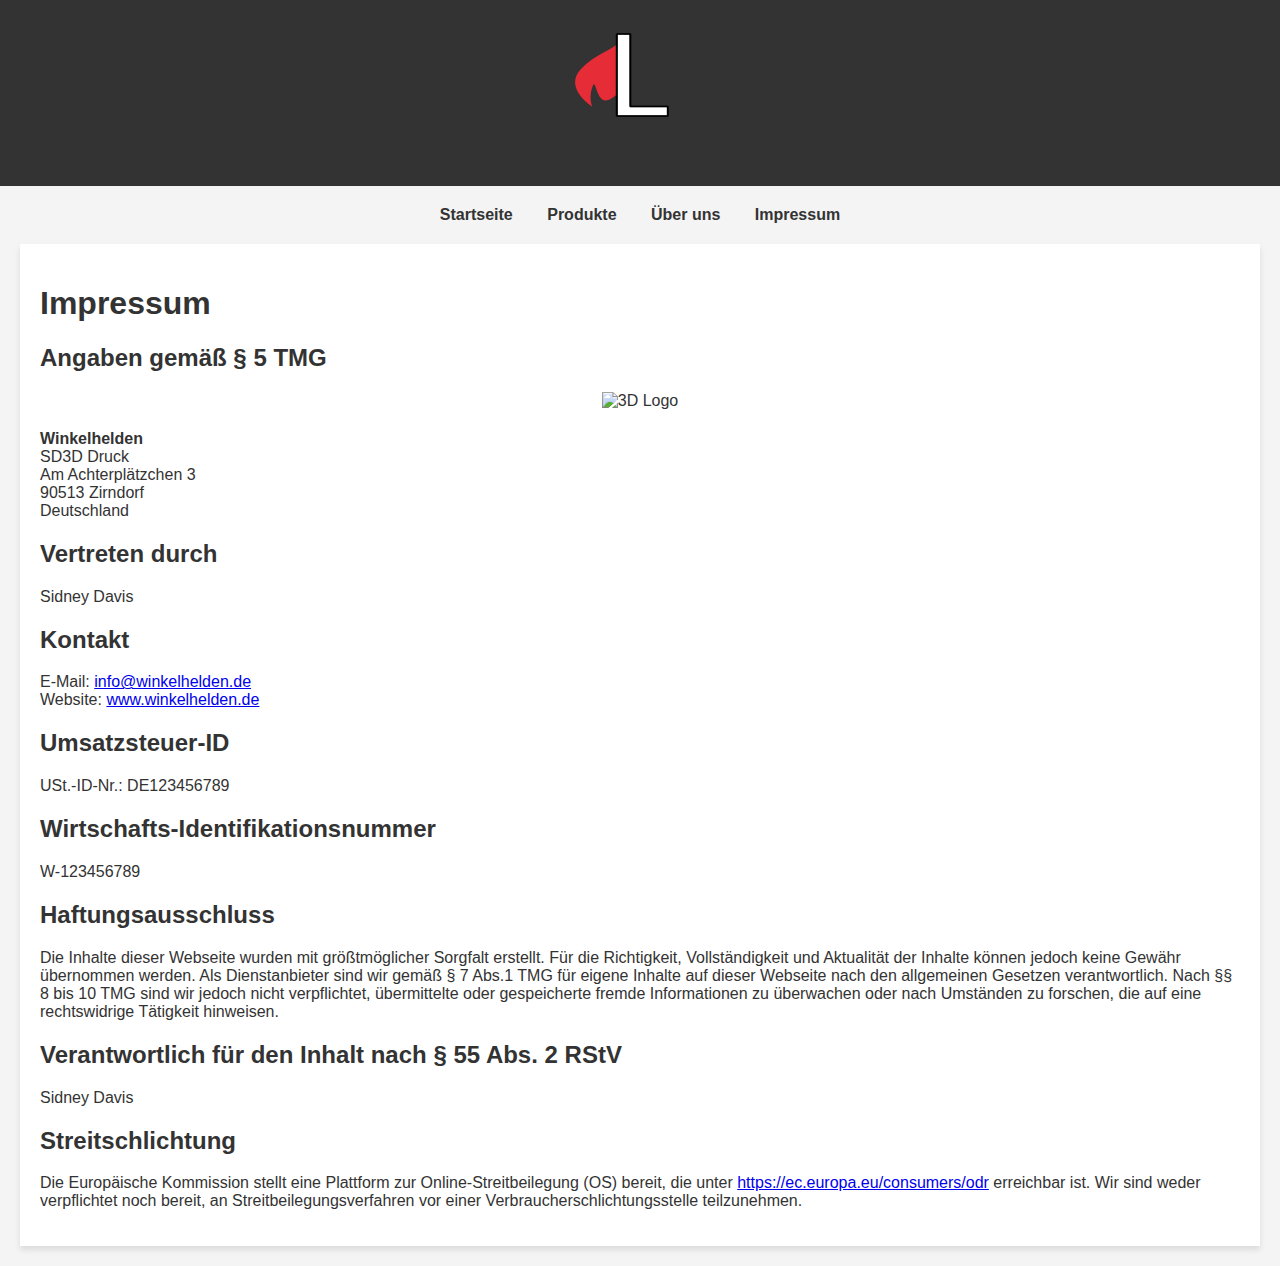
==== impressum.html @ 9d144d98 "Update impressum.html" ====
<!DOCTYPE html>
<html lang="de">
<head>
    <meta charset="UTF-8">
    <meta name="viewport" content="width=device-width, initial-scale=1.0">
    <title>Impressum - Winkelhelden</title>
    <style>
        body {
            font-family: Arial, sans-serif;
            background-color: #f4f4f4;
            color: #333;
            text-align: center;
            margin: 0;
            padding: 0;
        }
        header {
            background-color: #333;
            color: white;
            padding: 20px;
        }
        header img {
            max-width: 150px;
            cursor: pointer;
        }
        .content {
            padding: 20px;
            background-color: white;
            box-shadow: 0 4px 6px rgba(0, 0, 0, 0.1);
            margin: 20px;
            text-align: left;
        }
        .nav {
            margin-top: 20px;
        }
        .nav a {
            margin: 0 15px;
            text-decoration: none;
            color: #333;
            font-weight: bold;
        }
        .nav a:hover {
            text-decoration: underline;
        }
        .logo3d-container {
            text-align: center;
            margin-bottom: 20px;
        }
        .logo3d-container img {
            max-width: 200px;
        }
    </style>
</head>
<body>

    <header>
        <a href="index.html">
            <img src="Logo.png" alt="Winkelhelden Logo">
        </a>
    </header>

    <div class="nav">
        <a href="index.html">Startseite</a>
        <a href="produkte.html">Produkte</a>
        <a href="ueber-uns.html">Über uns</a>
        <a href="impressum.html">Impressum</a>
    </div>

    <div class="content">
        <h1>Impressum</h1>
        <h2>Angaben gemäß § 5 TMG</h2>

        <div class="logo3d-container">
            <img src="logo3d.png" alt="3D Logo">
        </div>

        <p>
            <strong>Winkelhelden</strong><br>
            SD3D Druck<br>
            Am Achterplätzchen 3<br>
            90513 Zirndorf<br>
            Deutschland
        </p>

        <h2>Vertreten durch</h2>
        <p>Sidney Davis</p>

        <h2>Kontakt</h2>
        <p>
            E-Mail: <a href="mailto:info@winkelhelden.de">info@winkelhelden.de</a><br>
            Website: <a href="https://www.winkelhelden.de" target="_blank">www.winkelhelden.de</a>
        </p>

        <h2>Umsatzsteuer-ID</h2>
        <p>USt.-ID-Nr.: DE123456789</p>

        <h2>Wirtschafts-Identifikationsnummer</h2>
        <p>W-123456789</p>

        <h2>Haftungsausschluss</h2>
        <p>Die Inhalte dieser Webseite wurden mit größtmöglicher Sorgfalt erstellt. Für die Richtigkeit, Vollständigkeit und Aktualität der Inhalte können jedoch keine Gewähr übernommen werden. Als Dienstanbieter sind wir gemäß § 7 Abs.1 TMG für eigene Inhalte auf dieser Webseite nach den allgemeinen Gesetzen verantwortlich. Nach §§ 8 bis 10 TMG sind wir jedoch nicht verpflichtet, übermittelte oder gespeicherte fremde Informationen zu überwachen oder nach Umständen zu forschen, die auf eine rechtswidrige Tätigkeit hinweisen.</p>

        <h2>Verantwortlich für den Inhalt nach § 55 Abs. 2 RStV</h2>
        <p>Sidney Davis</p>

        <h2>Streitschlichtung</h2>
        <p>Die Europäische Kommission stellt eine Plattform zur Online-Streitbeilegung (OS) bereit, die unter <a href="https://ec.europa.eu/consumers/odr" target="_blank">https://ec.europa.eu/consumers/odr</a> erreichbar ist. Wir sind weder verpflichtet noch bereit, an Streitbeilegungsverfahren vor einer Verbraucherschlichtungsstelle teilzunehmen.</p>
    </div>

</body>
</html>
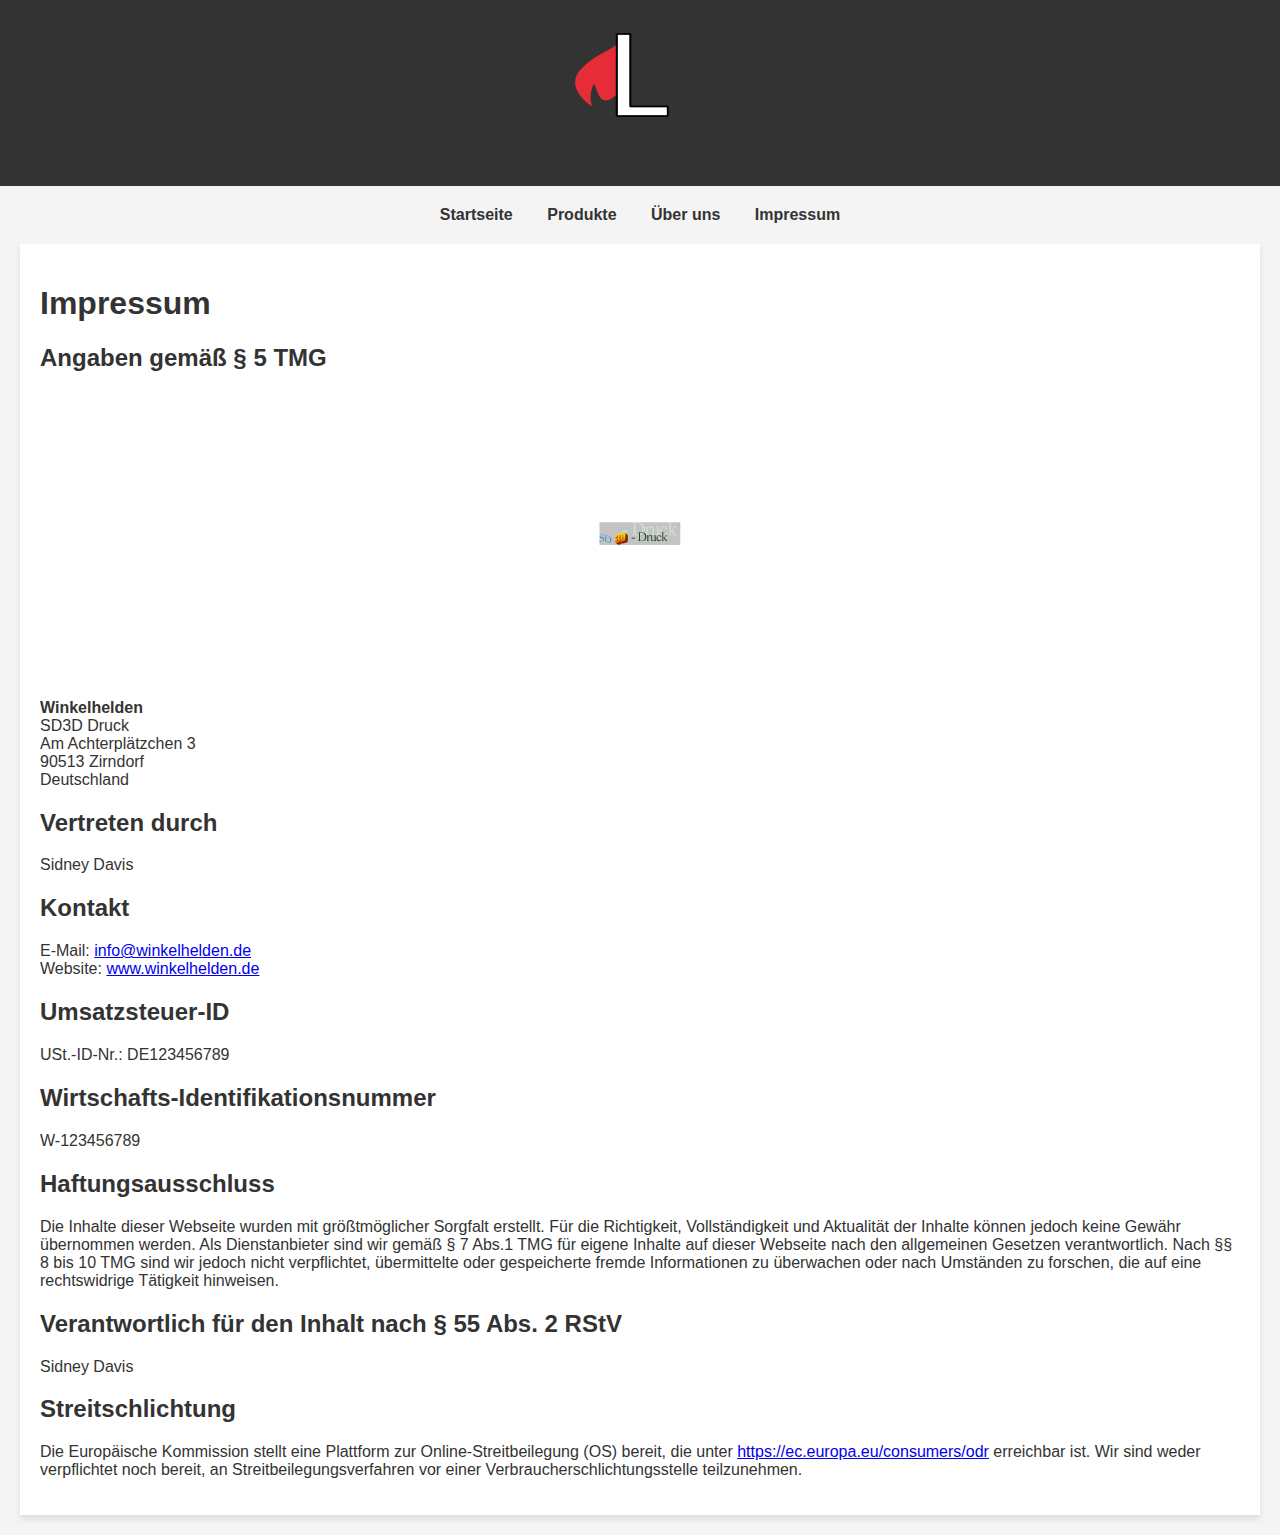
==== commit a060f934: "Update impressum.html" ====
--- a/impressum.html
+++ b/impressum.html
@@ -70,7 +70,7 @@
         <h2>Angaben gemäß § 5 TMG</h2>
 
         <div class="logo3d-container">
-            <img src="logo3d.png" alt="3D Logo">
+            <img src="Logo3d.png" alt="3D Logo">
         </div>
 
         <p>
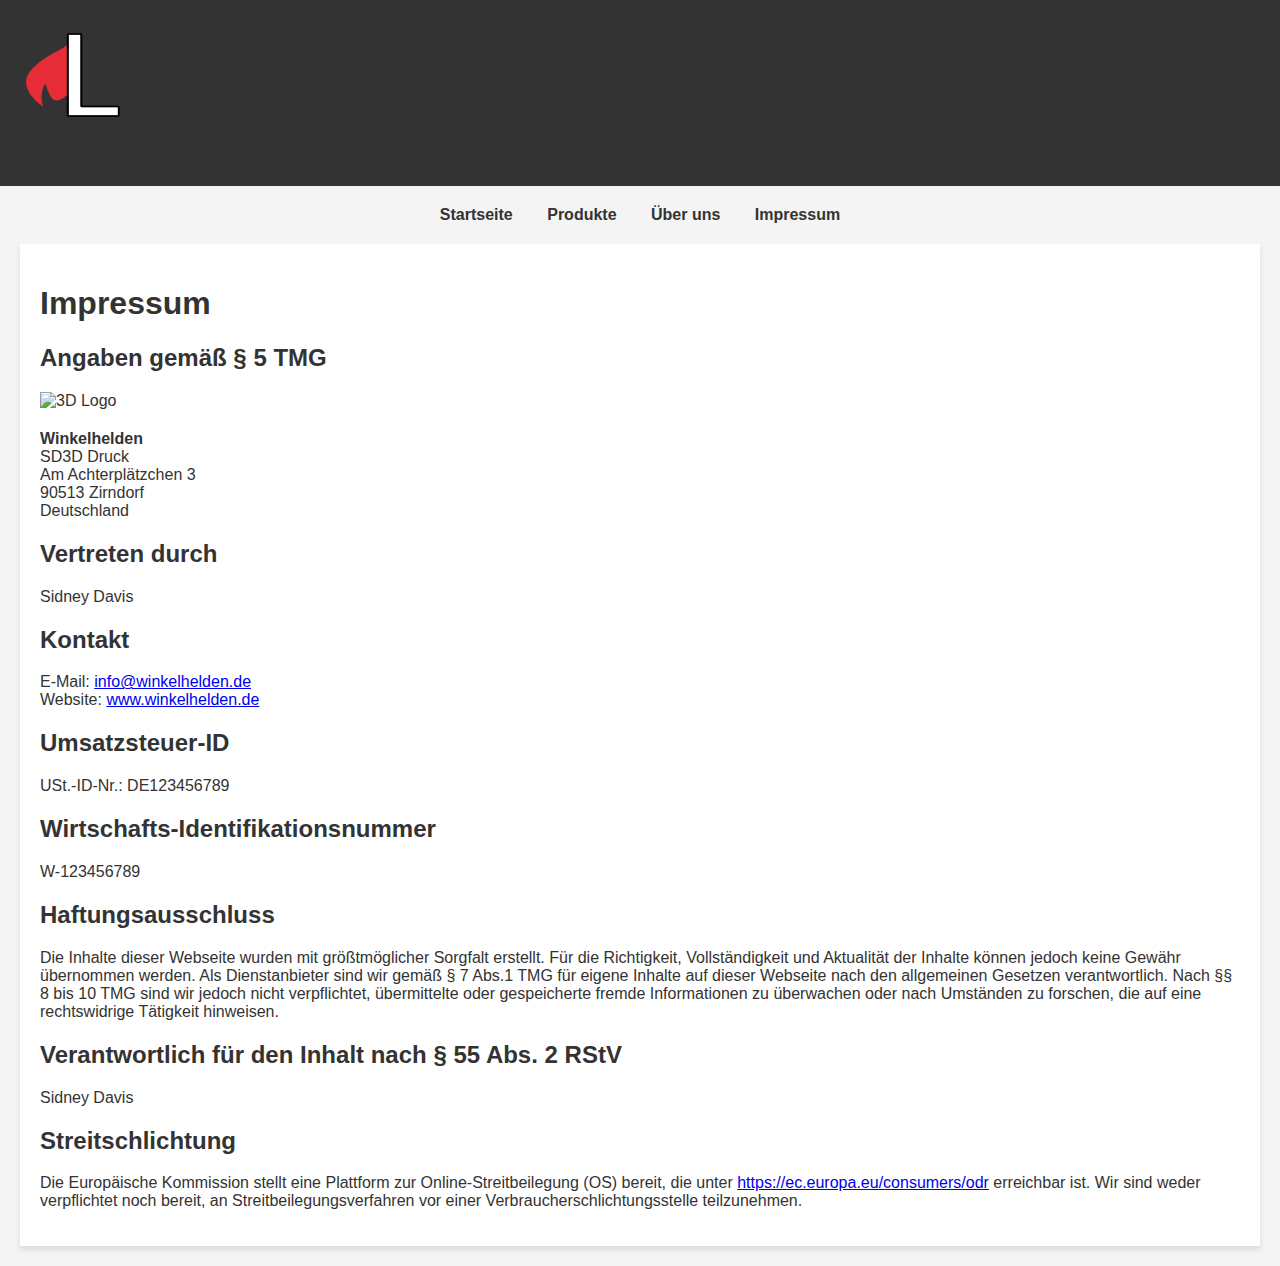
==== commit ae1e916f: "Update impressum.html" ====
--- a/impressum.html
+++ b/impressum.html
@@ -17,9 +17,10 @@
             background-color: #333;
             color: white;
             padding: 20px;
+            text-align: left;
         }
         header img {
-            max-width: 150px;
+            max-width: 250px;
             cursor: pointer;
         }
         .content {
@@ -42,11 +43,11 @@
             text-decoration: underline;
         }
         .logo3d-container {
-            text-align: center;
+            text-align: left;
             margin-bottom: 20px;
         }
         .logo3d-container img {
-            max-width: 200px;
+            max-width: 400px;
         }
     </style>
 </head>
@@ -70,7 +71,7 @@
         <h2>Angaben gemäß § 5 TMG</h2>
 
         <div class="logo3d-container">
-            <img src="Logo3d.png" alt="3D Logo">
+            <img src="logo3d.png" alt="3D Logo">
         </div>
 
         <p>
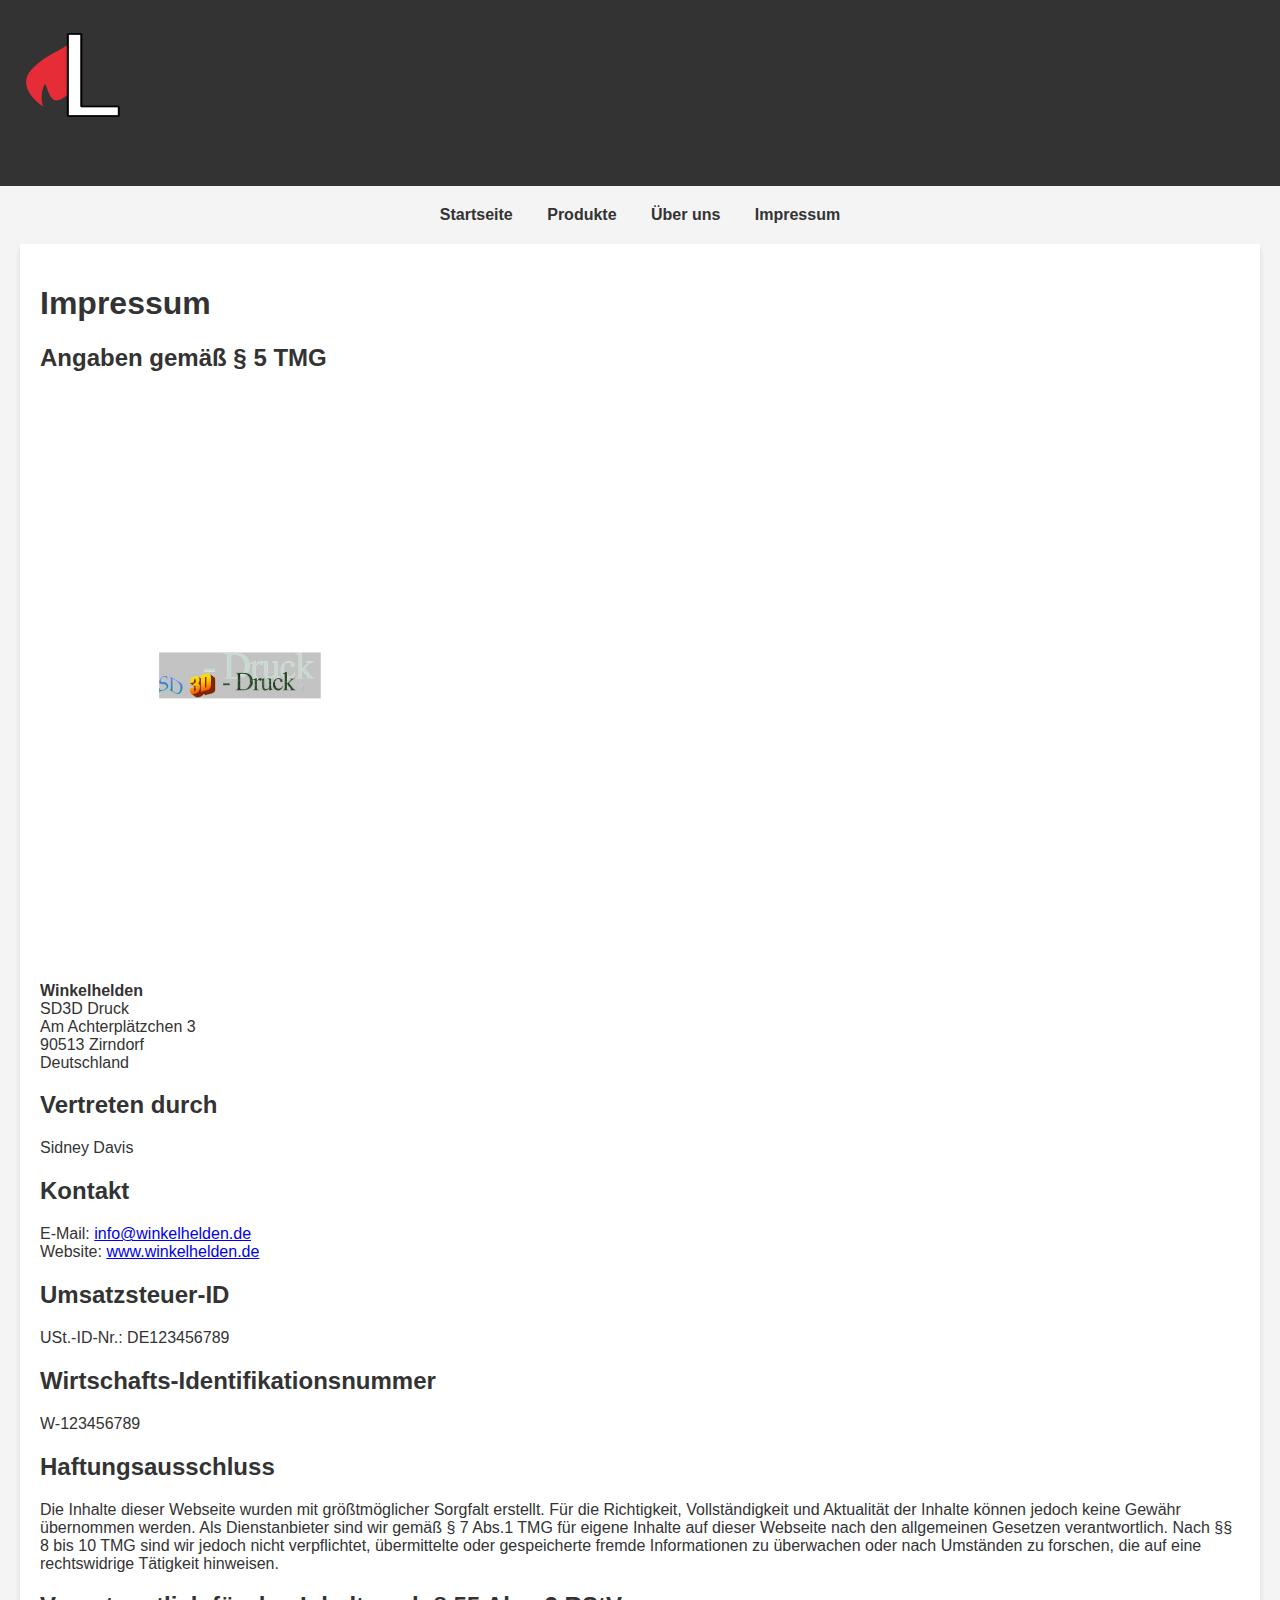
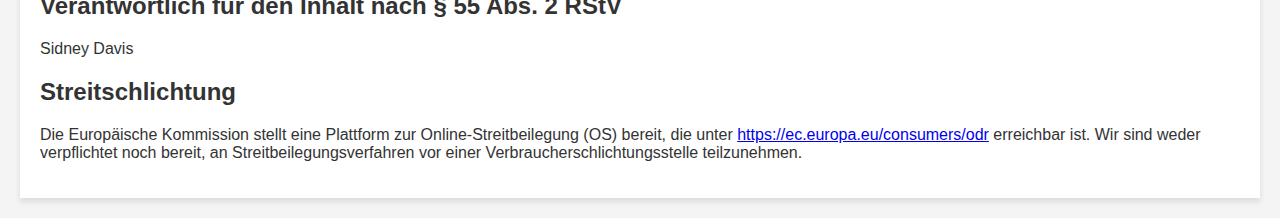
==== commit d511045c: "Update impressum.html" ====
--- a/impressum.html
+++ b/impressum.html
@@ -71,7 +71,7 @@
         <h2>Angaben gemäß § 5 TMG</h2>
 
         <div class="logo3d-container">
-            <img src="logo3d.png" alt="3D Logo">
+            <img src="Logo3d.png" alt="3D Logo">
         </div>
 
         <p>
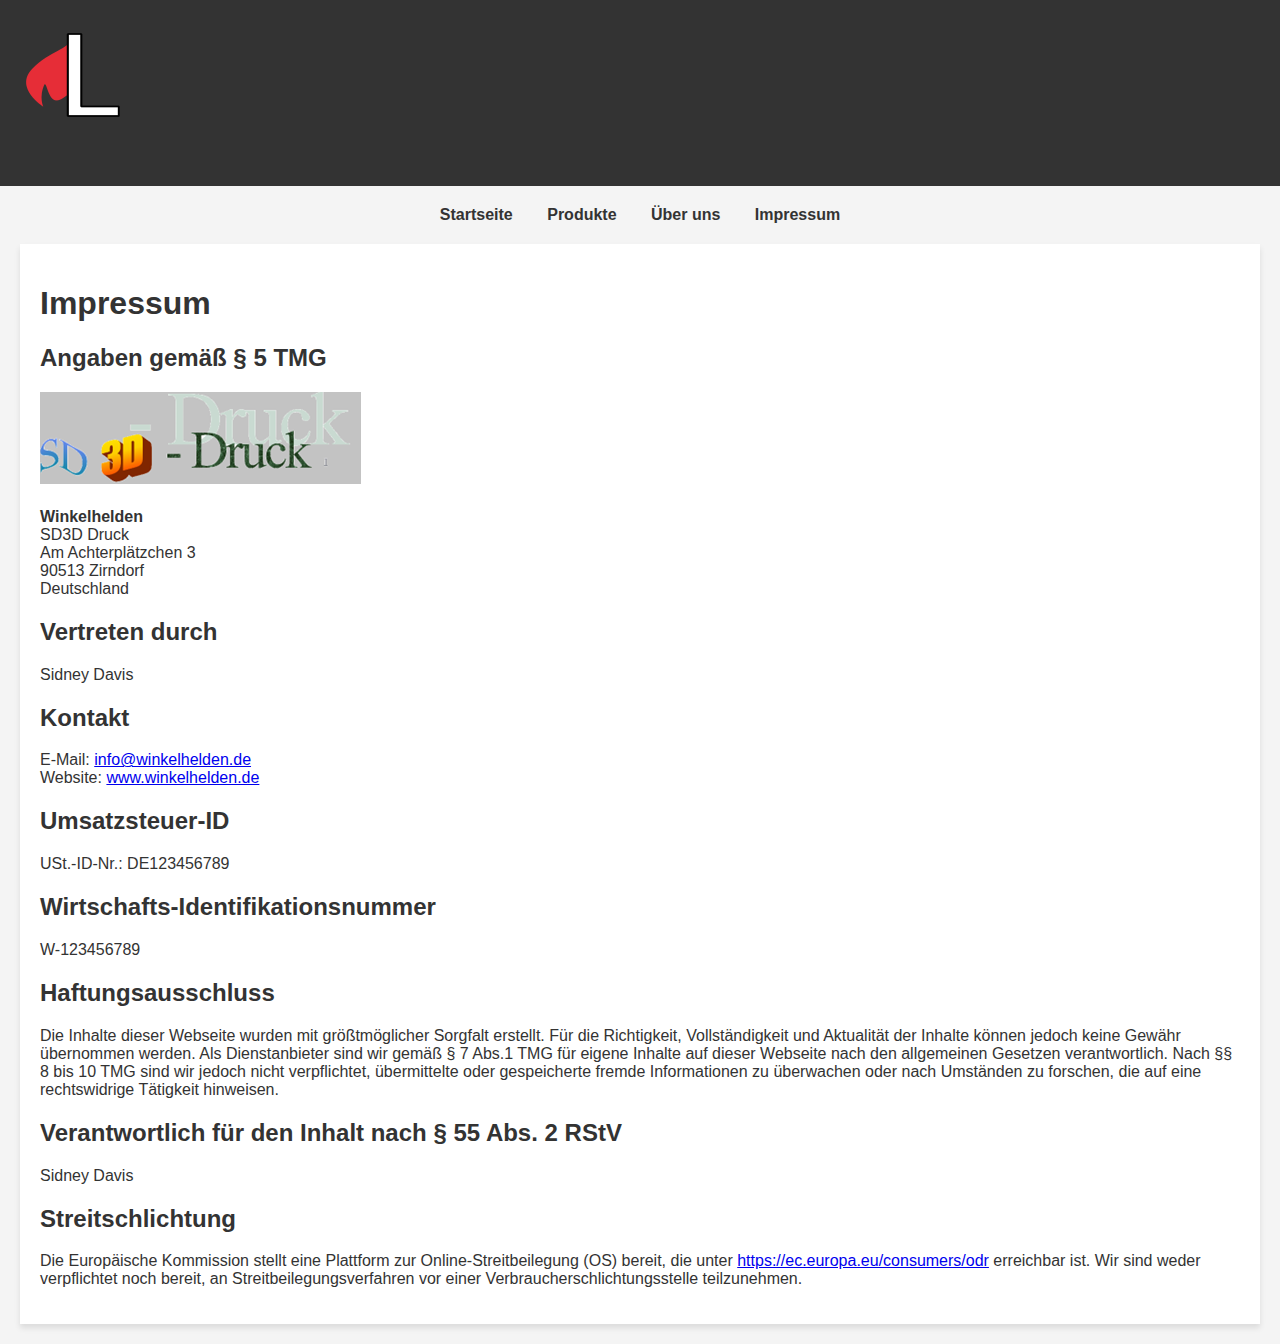
==== commit 8040a8da: "Update impressum.html" ====
--- a/impressum.html
+++ b/impressum.html
@@ -71,7 +71,7 @@
         <h2>Angaben gemäß § 5 TMG</h2>
 
         <div class="logo3d-container">
-            <img src="Logo3d.png" alt="3D Logo">
+            <img src="logo3d.png" alt="3D Logo">
         </div>
 
         <p>
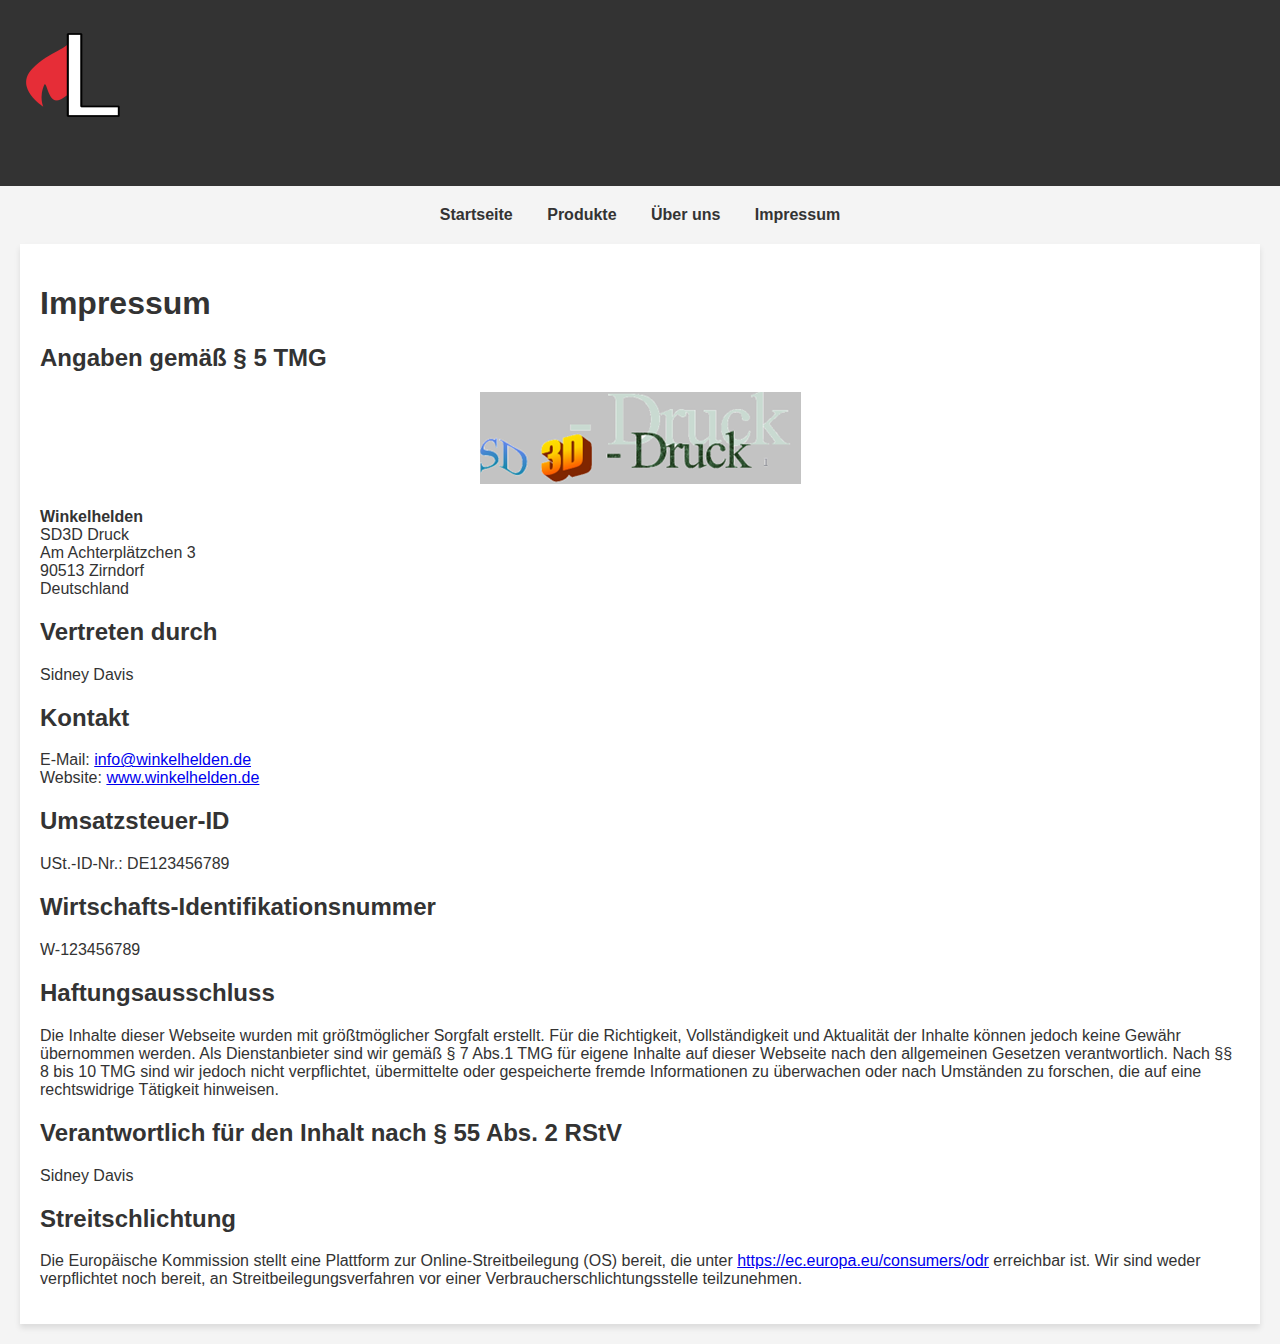
==== commit 59002289: "Update impressum.html" ====
--- a/impressum.html
+++ b/impressum.html
@@ -43,7 +43,7 @@
             text-decoration: underline;
         }
         .logo3d-container {
-            text-align: left;
+            text-align: center;
             margin-bottom: 20px;
         }
         .logo3d-container img {
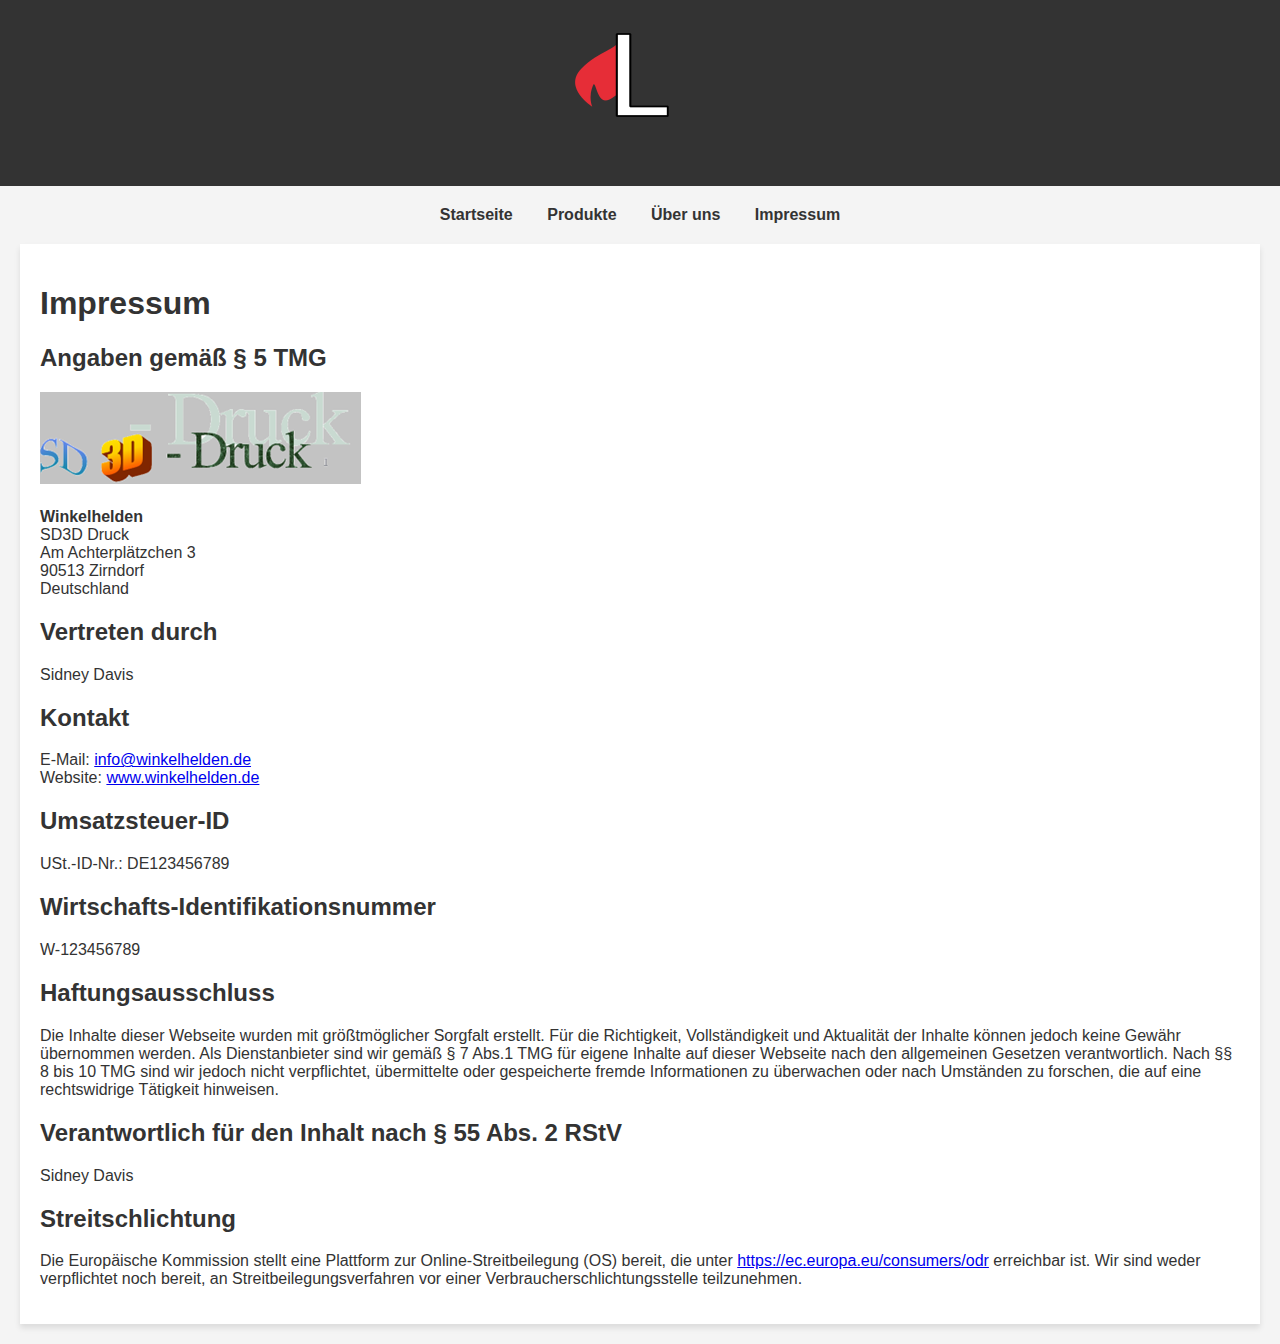
==== commit 5fd33f5c: "Update impressum.html" ====
--- a/impressum.html
+++ b/impressum.html
@@ -17,7 +17,7 @@
             background-color: #333;
             color: white;
             padding: 20px;
-            text-align: left;
+            text-align: center;
         }
         header img {
             max-width: 250px;
@@ -43,7 +43,7 @@
             text-decoration: underline;
         }
         .logo3d-container {
-            text-align: center;
+            text-align: left;
             margin-bottom: 20px;
         }
         .logo3d-container img {
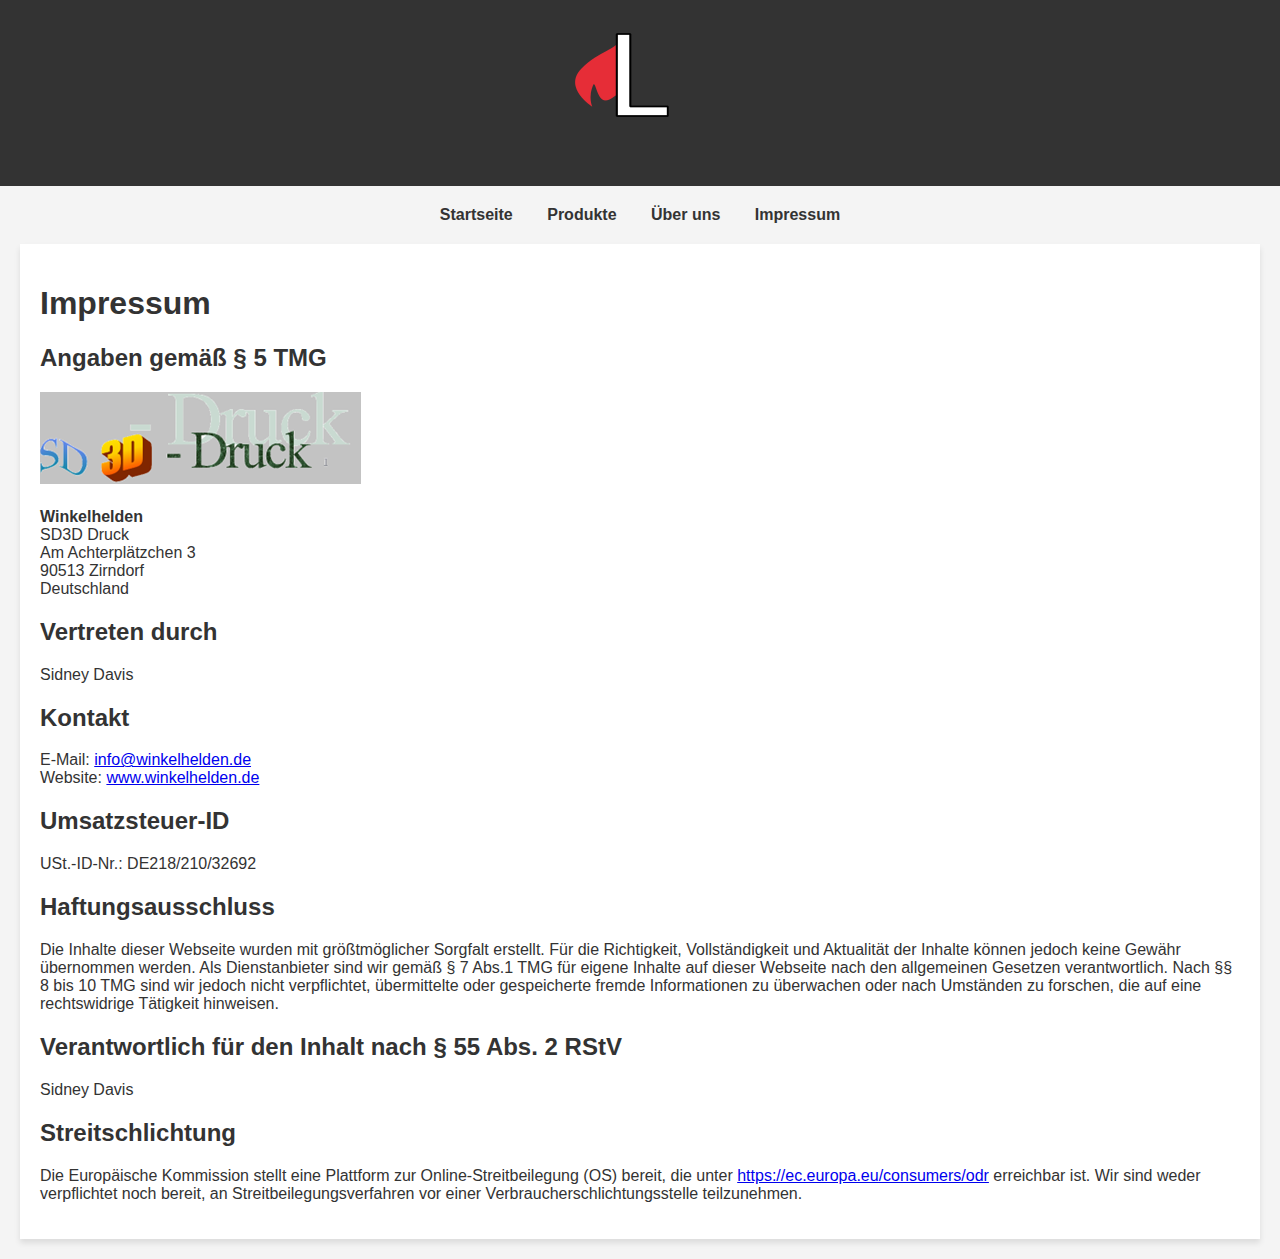
==== commit fcfb6c16: "Update impressum.html" ====
--- a/impressum.html
+++ b/impressum.html
@@ -92,10 +92,9 @@
         </p>
 
         <h2>Umsatzsteuer-ID</h2>
-        <p>USt.-ID-Nr.: DE123456789</p>
+        <p>USt.-ID-Nr.: DE218/210/32692</p>
 
-        <h2>Wirtschafts-Identifikationsnummer</h2>
-        <p>W-123456789</p>
+       
 
         <h2>Haftungsausschluss</h2>
         <p>Die Inhalte dieser Webseite wurden mit größtmöglicher Sorgfalt erstellt. Für die Richtigkeit, Vollständigkeit und Aktualität der Inhalte können jedoch keine Gewähr übernommen werden. Als Dienstanbieter sind wir gemäß § 7 Abs.1 TMG für eigene Inhalte auf dieser Webseite nach den allgemeinen Gesetzen verantwortlich. Nach §§ 8 bis 10 TMG sind wir jedoch nicht verpflichtet, übermittelte oder gespeicherte fremde Informationen zu überwachen oder nach Umständen zu forschen, die auf eine rechtswidrige Tätigkeit hinweisen.</p>
